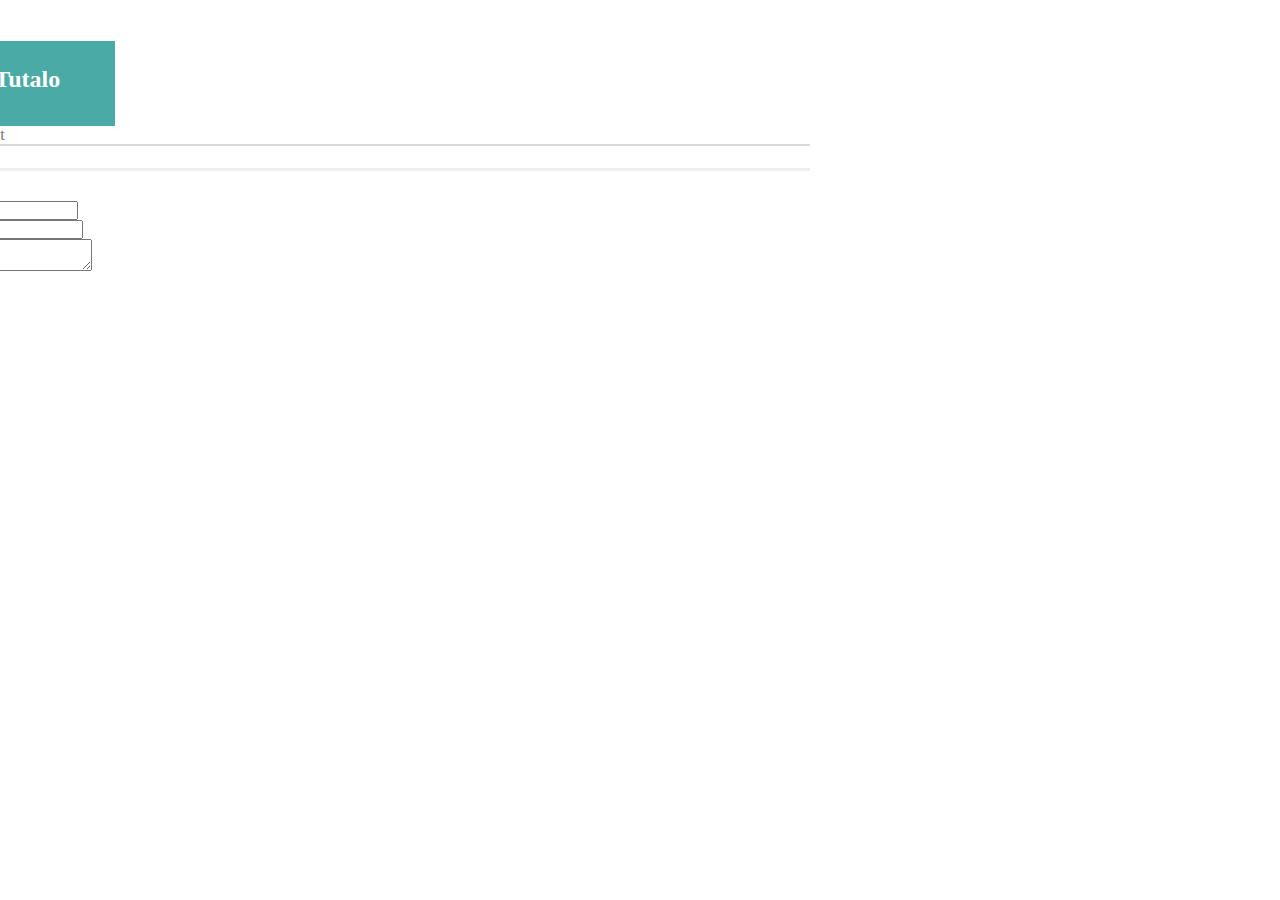
==== contact.html @ dd4ce9c6 "about me section complete" ====
<!DOCTYPE html>
<html>

<head>
    <title>Contact</title>
    <link rel="stylesheet" href="assets/css/style.css">
    <meta charset="UTF-8">
    <meta lang="en-us">
</head>

<body>
    <section class="container">
        <header>
            <h1>Richard Tutalo</h1>
            <ul>
                <li><a class="about" href="index.html">About</a></li>
                <li><a class="portfolio" href="portfolio.html">Portfolio</a></li>
                <li><a class="contact" href="contact.html">Contact</a></li>
            </ul>
        </header>
        <section class="contact-form">
            <h3>Contact</h3>
            <hr>
            <form action="#">
                <div>
                    <label for="name">Name:</label>
                    <input type="text" id="name" name="John Smith">
                </div>
                <div>
                    <label for="mail">E-mail:</label>
                    <input type="email" id="mail" name="example@mail.com">
                </div>
                <div>
                    <label for="msg">Message:</label>
                    <textarea name="user_message" id="msg"></textarea>
                </div>
            </form>
        </section>
    </section>
</body>

</html>
---- assets/css/style.css ----
/* reset style */
* {
    margin: 0;
    padding: 0;
}

/* DEFAULT STYLING */

body {
    color: #777777;
    position: relative;
}

.wrapper {
    height: 785px;
    margin-top: 35px;
    border-bottom: 5px solid #4aaaa5; /*This add the teal color above the footer*/
    background-image: url("../../assets/images/dust_scratches.jpeg"); /*HOW DO I GET THE IMAGE TO STAY WITHIN THE WRAPPER???*/
    position: relative;
    top: -36px;
}

.container {
    width: 960px;
    margin: 0 auto;
    margin-top: -35px;
    background-color: #ffffff;
    position: absolute;
    top: 76px;
    right: 470px;
}


    


/* HEADER STYLES */

header {
    border-bottom: 2px solid #DADADA;
}

.top-info {
    width: 960px;
    margin: 0 auto;
    background-color: #ffffff;
}

h1 {
    background-color: #4aaaa5;
    color: white;
    font-size: 24px;
    font-family: Georgia, Times, "Times New Roman", serif;
    width: 225px;
    height: 50px;
    padding: 25px 20px 10px 20px;
    text-align: center;
    display: inline-block;
}

.contact-links {
    list-style-type: none;
    float: right;
    margin-top: 30px;
    
}

li {
    display: inline;
}

li a {
    text-decoration: none;
    color: #777777;
    word-spacing: 4px;
}

a:hover {
    color: black;
}

/* ABOUT ME SECTION STYLES */

.main-content {
    padding-left: 20px;
    margin-top: 35px;
}

h2 {
    color: #4aaaa5;
    font-weight: bolder;
    margin-bottom: 20px;
}

hr {
    border-top: 2px solid #EFEFEF;
    margin-bottom: 30px;
}

img {
    float: left;
    padding-right: 20px;
}

.main-content p {
    line-height: 25px;
}

.second-blurb, .third-blurb {
    clear: both;
    margin-top: 25px;
}

/* FOOTER STYLES */

footer {
    width: 100%;
    height: 69px;
    background-color: #666666;
    text-align: center;
    color: white;
    font-size: 18px;
    position: fixed;
    bottom: 0;
}

footer p {
    margin-top: 20px;
    font-size: 12px;
}
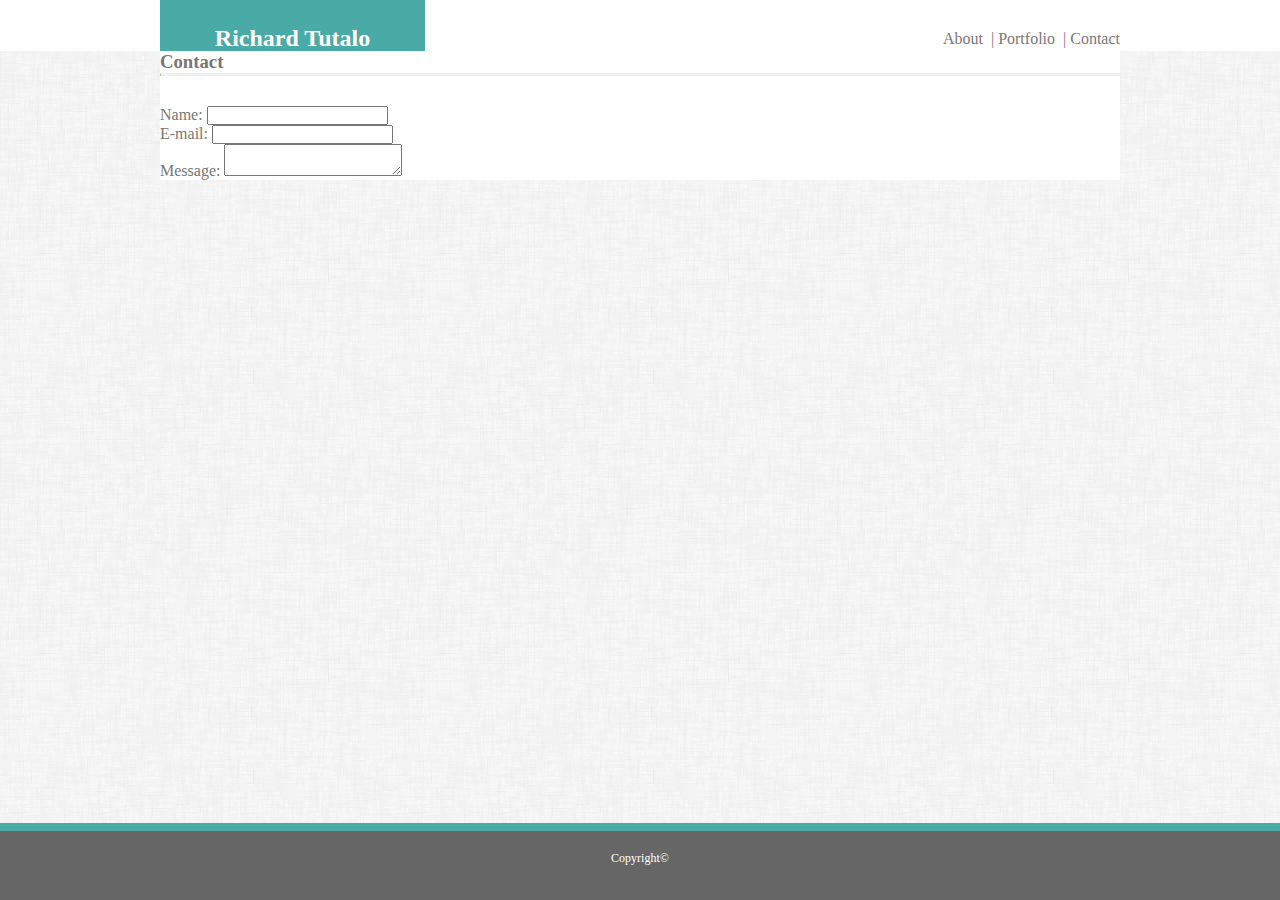
==== commit 0ec0e6f3: "contact page header complete" ====
--- a/contact.html
+++ b/contact.html
@@ -3,40 +3,49 @@
 
 <head>
     <title>Contact</title>
-    <link rel="stylesheet" href="assets/css/style.css">
+    <link rel="stylesheet" href="assets/css/contact-style.css">
     <meta charset="UTF-8">
     <meta lang="en-us">
 </head>
 
 <body>
-    <section class="container">
-        <header>
+    <header>
             <h1>Richard Tutalo</h1>
-            <ul>
-                <li><a class="about" href="index.html">About</a></li>
-                <li><a class="portfolio" href="portfolio.html">Portfolio</a></li>
+            <ul class="contact-links">
+                <li><a class="about" href="index.html">About |</a></li>
+                <li><a class="portfolio" href="portfolio.html">Portfolio |</a></li>
                 <li><a class="contact" href="contact.html">Contact</a></li>
             </ul>
         </header>
-        <section class="contact-form">
-            <h3>Contact</h3>
-            <hr>
-            <form action="#">
-                <div>
-                    <label for="name">Name:</label>
-                    <input type="text" id="name" name="John Smith">
-                </div>
-                <div>
-                    <label for="mail">E-mail:</label>
-                    <input type="email" id="mail" name="example@mail.com">
-                </div>
-                <div>
-                    <label for="msg">Message:</label>
-                    <textarea name="user_message" id="msg"></textarea>
-                </div>
-            </form>
+    <div class="wrapper">
+        <section class="container">
+            <section class="contact-form">
+                <h3>Contact</h3>
+                <hr>
+                <form action="#">
+                    <div>
+                        <label for="name">Name:</label>
+                        <input type="text" id="name" name="John Smith">
+                    </div>
+                    <div>
+                        <label for="mail">E-mail:</label>
+                        <input type="email" id="mail" name="example@mail.com">
+                    </div>
+                    <div>
+                        <label for="msg">Message:</label>
+                        <textarea name="user_message" id="msg"></textarea>
+                    </div>
+                </form>
+            </section>
         </section>
-    </section>
+    </div>
+    <footer>
+        <div>
+            <p>
+                Copyright&copy;
+            </p>
+        </div>
+    </footer>
 </body>
 
 </html>--- a/assets/css/contact-style.css
+++ b/assets/css/contact-style.css
@@ -0,0 +1,97 @@
+/* reset style */
+* {
+    margin: 0;
+    padding: 0;
+}
+
+/* DEFAULT STYLING */
+
+body {
+    color: #777777;
+    position: relative;
+}
+
+.wrapper {
+    height: 785px;
+    margin-top: 35px;
+    border-bottom: 5px solid #4aaaa5; /*This add the teal color above the footer*/
+    background-image: url("../../assets/images/dust_scratches.jpeg");
+    position: relative;
+    top: -36px;
+}
+
+.container {
+    width: 960px;
+    margin: 0 auto;
+    margin-top: -35px;
+    background-color: #ffffff;
+}
+
+/* HEADER STYLES */
+
+header {
+    border-bottom: 2px solid #DADADA;
+    width: 960px;
+    margin: 0 auto;
+    background-color: #ffffff;
+}
+
+h1 {
+    background-color: #4aaaa5;
+    color: white;
+    font-size: 24px;
+    font-family: Georgia, Times, "Times New Roman", serif;
+    width: 225px;
+    height: 50px;
+    padding: 25px 20px 10px 20px;
+    text-align: center;
+    display: inline-block;
+}
+
+.contact-links {
+    list-style-type: none;
+    float: right;
+    margin-top: 30px;
+    
+}
+
+li {
+    display: inline;
+}
+
+li a {
+    text-decoration: none;
+    color: #777777;
+    word-spacing: 4px;
+}
+
+a:hover {
+    color: black;
+}
+
+/* FORM SECTION STYLES */
+
+
+hr {
+    border-top: 2px solid #EFEFEF;
+    margin-bottom: 30px;
+}
+
+/* FOOTER STYLES */
+
+footer {
+    width: 100%;
+    height: 69px;
+    background-color: #666666;
+    border-top: 8px solid #4aaaa5;
+    text-align: center;
+    color: white;
+    font-size: 18px;
+    position: fixed;
+    bottom: 0;
+}
+
+footer p {
+    margin-top: 20px;
+    font-size: 12px;
+}
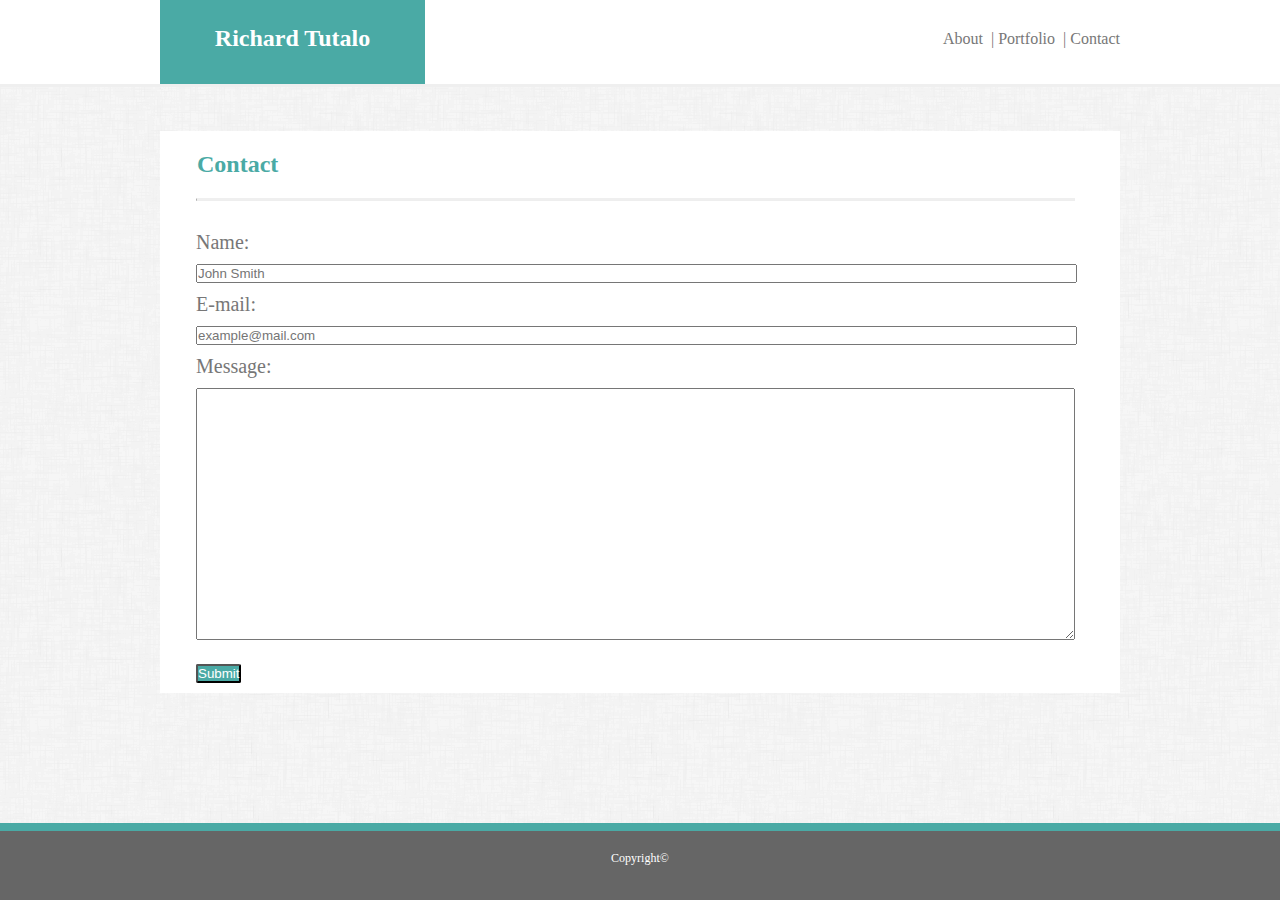
==== commit 5c76f304: "form layout complete" ====
--- a/contact.html
+++ b/contact.html
@@ -3,8 +3,8 @@
 
 <head>
     <title>Contact</title>
+    <meta charset="UTF-8">
     <link rel="stylesheet" href="assets/css/contact-style.css">
-    <meta charset="UTF-8">
     <meta lang="en-us">
 </head>
 
@@ -25,16 +25,20 @@
                 <form action="#">
                     <div>
                         <label for="name">Name:</label>
-                        <input type="text" id="name" name="John Smith">
+                        <br>
+                        <input type="text" id="name" name="John Smith" placeholder="John Smith">
                     </div>
                     <div>
                         <label for="mail">E-mail:</label>
-                        <input type="email" id="mail" name="example@mail.com">
+                        <br>
+                        <input type="email" id="mail" name="example@mail.com" placeholder="example@mail.com">
                     </div>
                     <div>
                         <label for="msg">Message:</label>
+                        <br>
                         <textarea name="user_message" id="msg"></textarea>
                     </div>
+                    <button class="submit-btn">Submit</button>
                 </form>
             </section>
         </section>
@@ -47,5 +51,4 @@
         </div>
     </footer>
 </body>
-
 </html>--- a/assets/css/contact-style.css
+++ b/assets/css/contact-style.css
@@ -14,6 +14,7 @@
 .wrapper {
     height: 785px;
     margin-top: 35px;
+    border-top: 3px solid #EFEFEF;
     border-bottom: 5px solid #4aaaa5; /*This add the teal color above the footer*/
     background-image: url("../../assets/images/dust_scratches.jpeg");
     position: relative;
@@ -23,14 +24,14 @@
 .container {
     width: 960px;
     margin: 0 auto;
-    margin-top: -35px;
     background-color: #ffffff;
+    position: relative;
 }
 
 /* HEADER STYLES */
 
 header {
-    border-bottom: 2px solid #DADADA;
+    /* border-bottom: 2px solid #DADADA; */
     width: 960px;
     margin: 0 auto;
     background-color: #ffffff;
@@ -71,10 +72,58 @@
 
 /* FORM SECTION STYLES */
 
+.contact-form {
+    width: 960px;
+    margin-top: 44px;
+    position: absolute;
+    background-color: #ffffff;
+}
+
+h3 {
+    color: #4aaaa5;
+    padding: 20px;
+    margin-left: 17px;
+    font-size: 24px;
+}
 
 hr {
+    width: 877px;
     border-top: 2px solid #EFEFEF;
     margin-bottom: 30px;
+    margin-left: 36px
+}
+
+/* FORM STYLING */
+
+form {
+    margin-left: 36px;
+}
+
+label {
+    display: inline-block;
+    font-size: 20px;
+    margin-bottom: 10px;
+}
+
+input {
+    display: inline-block;
+    width: 877px;
+    margin-bottom: 10px;
+}
+
+textarea {
+    display: inline-block;
+    width: 877px;
+    height: 250px;
+    margin-bottom: 20px;
+}
+
+.submit-btn {
+    
+    margin-bottom: 10px;
+    background-color: #4aaaa5;
+    border-radius: 2px;
+    color: #fff;
 }
 
 /* FOOTER STYLES */
